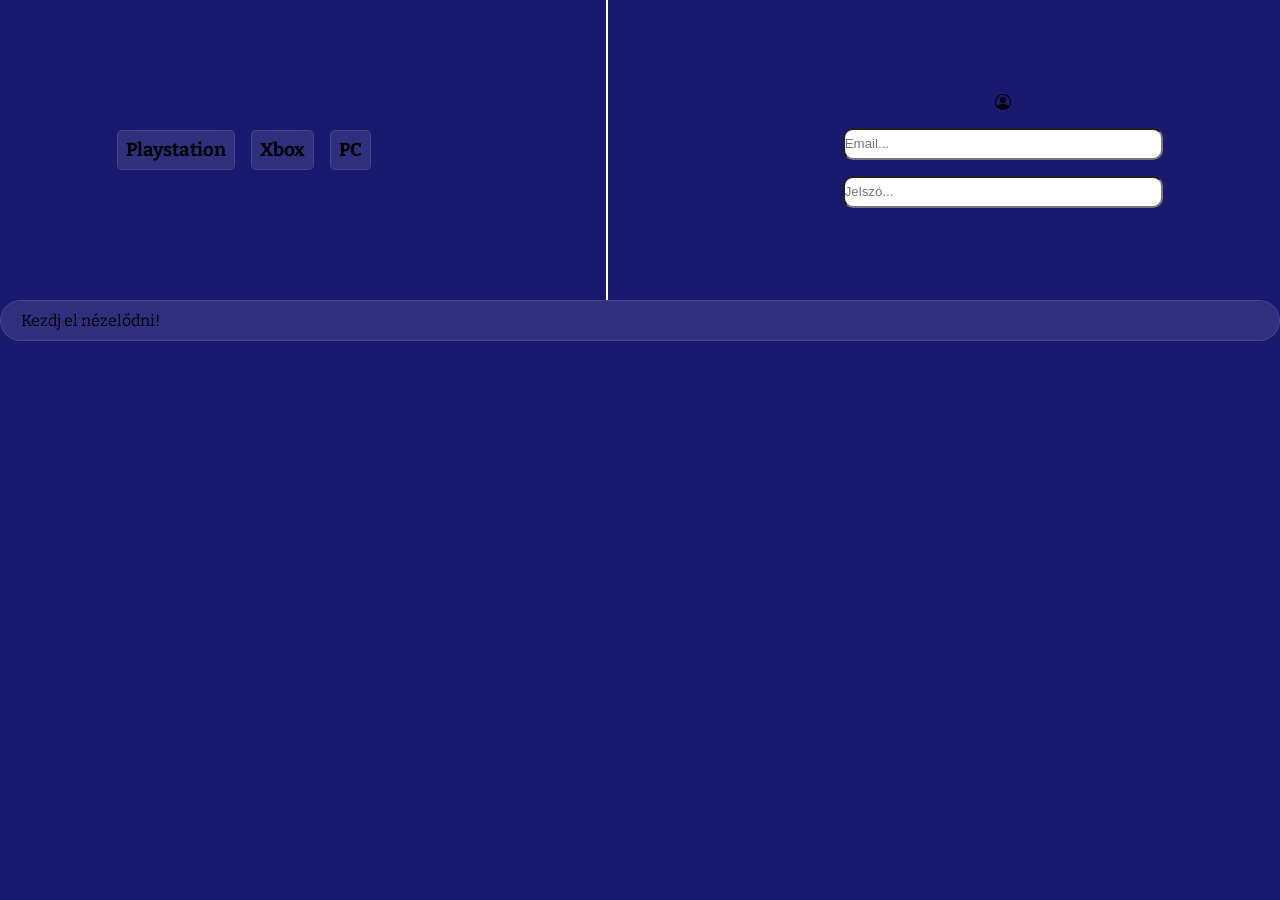
==== home.html @ 7b89d689 "kész navbar home page 1. verzió kártyák kinézete kész" ====
<!DOCTYPE html>
<html lang="hu">

<head>
    <meta charset="UTF-8">
    <meta name="viewport" content="width=device-width, initial-scale=1.0">
    <title>Home | Játékok</title>
    <link rel="stylesheet" href="https://cdn.jsdelivr.net/npm/bootstrap-icons@1.11.3/font/bootstrap-icons.min.css">
    <link rel="stylesheet" href="./CSS/home.css">
    <link rel="preconnect" href="https://fonts.googleapis.com">
    <style>
        @import url('https://fonts.googleapis.com/css2?family=Bitter:ital,wght@0,100..900;1,100..900&family=Orbitron:wght@400..900&display=swap');
    </style>
</head>

<body>
    <main>
        <section class="left">
            <div>
                <h3>Playstation</h3>
            </div>
            <div>
                <h3>Xbox</h3>
            </div>
            <div>
                <h3>PC</h3>
            </div>
        </section>

        <hr class="separator">

        <section class="log_in">
            <span>
                <i class="bi bi-person-circle"></i>
            </span>
            <span>
                <input type="email" name="" id="" placeholder="Email...">
            </span>
            <span>
                <input type="password" name="" id="" placeholder="Jelszó...">
            </span>
        </section>
    </main>

    <footer>
        <nav class="nav">
            Kezdj el nézelődni!
        </nav>
    </footer>
</body>

</html>
---- CSS/home.css ----
*{
    margin: 0;
    padding: 0;
    box-sizing: border-box;
}

body{
    background-color: #191970;
    font-family: "Bitter", serif;
}

main{
    display: flex;
    justify-content: space-around;
    align-items: center;
}

div{
    background: rgba(255, 255, 255, 0.1); /* Enyhén áttetsző fehér */
    backdrop-filter: blur(10px);
    border-radius: 5px;
    padding: .5rem;
    border: 1px solid rgba(255, 255, 255, 0.1);
}

.log_in{
    display: flex;
    align-items: center;
    justify-content: center;
    flex-direction: column;
    gap: 1rem;
}

.left{
    display: flex;
    align-items: center;
    justify-content: center;
    flex-direction: row;
    gap: 1rem;
}

i{
    width: 20rem;
}

input{
    width: 20rem;
    height: 2rem;
    border-radius: 10px;
}

.separator {
    border: none;          
    border-left: 2px solid white; 
    height: 300px;              
    margin: 0;                  
}

.nav {
  display: flex;
  background: rgba(255, 255, 255, 0.1); /* Enyhén áttetsző fehér */
  backdrop-filter: blur(10px); /* Üveghatás (Glassmorphism) */
  padding: 10px 20px;
  border-radius: 50px; /* Ettől lesz kapszula alakú */
  border: 1px solid rgba(255, 255, 255, 0.1);
  margin-bottom: 20px;
}

.nav-item {
  display: flex;
  flex-direction: column;
  align-items: center;
  justify-content: center;
  padding: 10px 20px;
  color: #a0a0a0;
  cursor: pointer;
  transition: all 0.3s ease;
}

/* Az aktív (kiválasztott) elem kiemelése */
.nav-item.active {
  background: rgba(255, 255, 255, 0.15);
  border-radius: 20px;
  color: white;
}

.icon {
  font-size: 20px;
  margin-bottom: 4px;
}

.label {
  font-size: 12px;
}
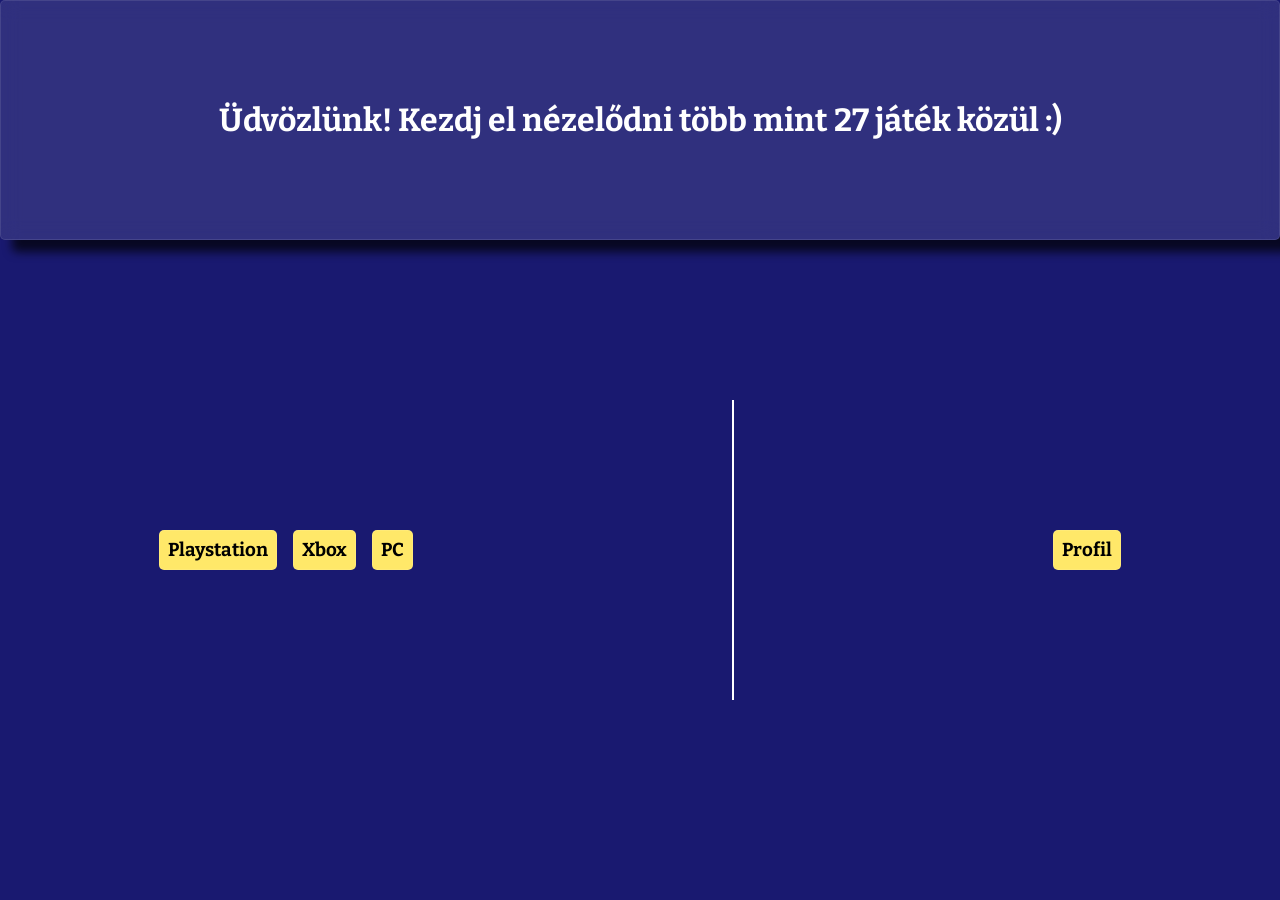
==== commit 02d988bc: "profile oldal kész home oldal 2.verzió" ====
--- a/home.html
+++ b/home.html
@@ -14,38 +14,42 @@
 </head>
 
 <body>
+
+    <header class="title">
+            <h1>Üdvözlünk! Kezdj el nézelődni több mint 27 játék közül :)</h1>
+    </header>
+
     <main>
         <section class="left">
-            <div>
-                <h3>Playstation</h3>
-            </div>
-            <div>
-                <h3>Xbox</h3>
-            </div>
-            <div>
-                <h3>PC</h3>
-            </div>
+            <a href="ps.html">
+                <div>
+                    <h3>Playstation</h3>
+                </div>
+            </a>
+            <a href="xbox.html">
+                <div>
+                    <h3>Xbox</h3>
+                </div>
+            </a>
+            <a href="pc.html">
+                <div>
+                    <h3>PC</h3>
+                </div>
+            </a>
         </section>
 
         <hr class="separator">
 
         <section class="log_in">
-            <span>
-                <i class="bi bi-person-circle"></i>
-            </span>
-            <span>
-                <input type="email" name="" id="" placeholder="Email...">
-            </span>
-            <span>
-                <input type="password" name="" id="" placeholder="Jelszó...">
-            </span>
+            <a href="pc.html">
+                <div>
+                    <h3>Profil</h3>
+                </div>
+            </a>
         </section>
     </main>
 
     <footer>
-        <nav class="nav">
-            Kezdj el nézelődni!
-        </nav>
     </footer>
 </body>
 
--- a/CSS/home.css
+++ b/CSS/home.css
@@ -9,15 +9,39 @@
     font-family: "Bitter", serif;
 }
 
+header{
+    display: flex;
+    justify-content: center;
+    align-items: center;
+    height: 15rem;
+    box-shadow: 12px 12px 10px rgba(0, 0, 0, 0.7);
+}
+
+h1{
+    color: white;
+}
+
+.title{
+    background: rgba(255, 255, 255, 0.1); /* Enyhén áttetsző fehér */
+    backdrop-filter: blur(10px);
+    border-radius: 5px;
+    border: 1px solid rgba(255, 255, 255, 0.1);
+    margin-bottom: 10rem;
+}
+
 main{
     display: flex;
     justify-content: space-around;
     align-items: center;
 }
 
+a{
+    text-decoration: none;
+    color: rgba(0, 0, 0); /* Enyhén áttetsző fehér */
+}
+
 div{
-    background: rgba(255, 255, 255, 0.1); /* Enyhén áttetsző fehér */
-    backdrop-filter: blur(10px);
+    background-color: #ffe869;
     border-radius: 5px;
     padding: .5rem;
     border: 1px solid rgba(255, 255, 255, 0.1);
@@ -56,27 +80,6 @@
     margin: 0;                  
 }
 
-.nav {
-  display: flex;
-  background: rgba(255, 255, 255, 0.1); /* Enyhén áttetsző fehér */
-  backdrop-filter: blur(10px); /* Üveghatás (Glassmorphism) */
-  padding: 10px 20px;
-  border-radius: 50px; /* Ettől lesz kapszula alakú */
-  border: 1px solid rgba(255, 255, 255, 0.1);
-  margin-bottom: 20px;
-}
-
-.nav-item {
-  display: flex;
-  flex-direction: column;
-  align-items: center;
-  justify-content: center;
-  padding: 10px 20px;
-  color: #a0a0a0;
-  cursor: pointer;
-  transition: all 0.3s ease;
-}
-
 /* Az aktív (kiválasztott) elem kiemelése */
 .nav-item.active {
   background: rgba(255, 255, 255, 0.15);
